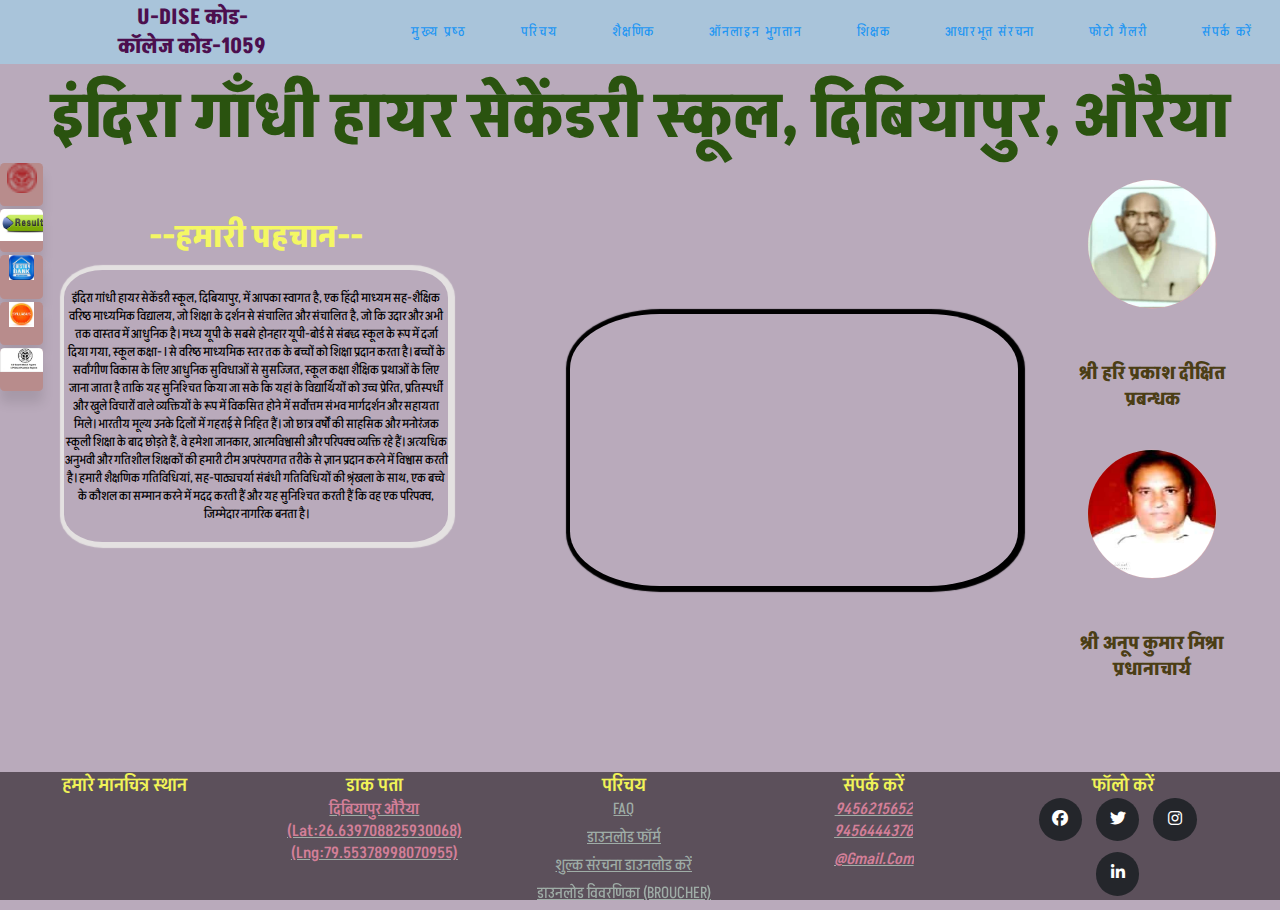
==== index.html @ 2e363bbd "Update index.html" ====
<!DOCTYPE html>
<html lang="en">
<head>
    <meta charset="UTF-8">
    <meta http-equiv="X-UA-Compatible" content="IE=edge">
    <meta name="viewport" content="width=device-width, initial-scale=1.0">
    <title>INDIRA GANDHI HS SCH DIBIYAPUR AURAIYA</title>
    <link href="https://fonts.googleapis.com/css2?family=Akshar&display=swap" rel="stylesheet">
    <link rel="stylesheet" href="INDIRA.CSS">
    <link rel="stylesheet" type="text/css" href="https://cdnjs.cloudflare.com/ajax/libs/font-awesome/6.1.1/css/all.min.css">
</head>
<body>
    <nav>
        <div class="logo">
            <h6>U-DISE कोड-<br> 
                कॉलेज कोड-1059</h6>
        </div>
        
         <div class="managerphoto"></div>
    <div class="managername">
        <h3>श्री हरि प्रकाश दीक्षित <br> प्रबन्धक</h3>
    </div>
    <div class="pricipalname">
        <h3>श्री अनूप कुमार मिश्रा <br> प्रधानाचार्य</h3>
    </div>
    <div class="principalphoto"></div>
    <div class="overviewheading">
        <h3>--हमारी पहचान--</h3>
    </div>
    <div class="Overview">
        <p>इंदिरा गांधी हायर सेकेंडरी स्कूल, दिबियापुर, में आपका स्वागत है, एक हिंदी माध्यम सह-शैक्षिक वरिष्ठ माध्यमिक विद्यालय, जो शिक्षा के दर्शन से संचालित और संचालित है, जो कि उदार और अभी तक वास्तव में आधुनिक है। मध्य यूपी के सबसे होनहार यूपी-बोर्ड से संबद्ध स्कूल के रूप में दर्जा दिया गया, स्कूल कक्षा- I से वरिष्ठ माध्यमिक स्तर तक के बच्चों को शिक्षा प्रदान करता है।

            बच्चों के सर्वांगीण विकास के लिए आधुनिक सुविधाओं से सुसज्जित, स्कूल कक्षा शैक्षिक प्रथाओं के लिए जाना जाता है ताकि यह सुनिश्चित किया जा सके कि यहां के विद्यार्थियों को उच्च प्रेरित, प्रतिस्पर्धी और खुले विचारों वाले व्यक्तियों के रूप में विकसित होने में सर्वोत्तम संभव मार्गदर्शन और सहायता मिले। भारतीय मूल्य उनके दिलों में गहराई से निहित हैं। जो छात्र वर्षों की साहसिक और मनोरंजक स्कूली शिक्षा के बाद छोड़ते हैं, वे हमेशा जानकार, आत्मविश्वासी और परिपक्व व्यक्ति रहे हैं।
    
            अत्यधिक अनुभवी और गतिशील शिक्षकों की हमारी टीम अपरंपरागत तरीके से ज्ञान प्रदान करने में विश्वास करती है। हमारी शैक्षणिक गतिविधियां, सह-पाठ्यचर्या संबंधी गतिविधियों की श्रृंखला के साथ, एक बच्चे के कौशल का सम्मान करने में मदद करती हैं और यह सुनिश्चित करती हैं कि वह एक परिपक्व, जिम्मेदार नागरिक बनता है।</p>
    </div>
        
    <div class="about us"></div>
        
        <div class="menu">
            <a href="index.html" target="_blank">  
                <span></span>
                <span></span>
                <span></span>
                <span></span>
                मुख्य प्रष्ठ
            </a>
            <a href="About us.html" target="_blank"> 
                <span></span>
                <span></span>
                <span></span>
                <span></span>
                परिचय
            </a>
            <a href="Academics.html" target="_blank"> 
                <span></span>
                <span></span>
                <span></span>
                <span></span>
                शैक्षणिक
            </a>
            <a href="payment_form.html" target="_blank"> 
                <span></span>
                <span></span>
                <span></span>
                <span></span>
                ऑनलाइन भुगतान
            </a>
            <a href="Teachers.html" target="_blank"> 
                <span></span>
                <span></span>
                <span></span>
                <span></span>
                शिक्षक
            </a>
            <a href="Infrastructure.html" target="_blank"> 
                <span></span>
                <span></span>
                <span></span>
                <span></span>
                आधारभूत संरचना
            </a>
            <a href="photogallery.html" target="_blank"> 
                <span></span>
                <span></span>
                <span></span>
                <span></span>
                फोटो गैलरी
            </a>                                            
            <a href="Contact us.html" target="_blank"> 
                <span></span>
                <span></span>
                <span></span>
                <span></span>
                संपर्क करें
            </a>
        </div>
    </nav>
    <h2>इंदिरा गाँधी हायर सेकेंडरी स्कूल, दिबियापुर, औरैया</h2>
    <div class="maindiv">

    </div>
    <div class="about us"></div>
    
    <section class="icon-bar">
        <div class="wrapper-1">
            <div class="button">
                <a href="https://upmsp.edu.in/Default.aspx" target="_blank">
                    <div class="icon upgovt">
                       <img src="upmsp.png" alt="UPMSP SITE" width="30">
                    </div>
                    <span>UPMSPSITE</span>
                </a>
            </div>
            <div class="button">
               <a href="https://results.upmsp.edu.in/" target="_blank">
                   <div class="icon result">
                       <img src="results.jpg" alt="results" width="50">
                   </div>
                   <span>RESULTS</span>
               </a>
           </div>
           <div class="button">
               <a href="https://upmsp.edu.in/QuestionBank.html" target="_blank">
                   <div class="icon questionbank">
                       <img src="questionbank.jpg" alt="questionbank" width="25">
                   </div>
                   <span>QUESTIONBANK</span>
               </a>
           </div>
           <div class="button">
               <a href="https://upmsp.edu.in/Syllabus.html" target="_blank">
                   <div class="icon syllabus">
                       <img src="syllabus.jpg" alt="Syllabus" width="25">
                   </div>
                   <span>SYLLABUS</span>
               </a>
           </div>
           <div class="button">
               <a href="https://upmsp.edu.in/ModelPaper.html" target="_blank">
                   <div class="icon modelpaper">
                       <img src="modelpape.jpg" alt="modelpaper" width="50">
                   </div>
                   <span>MODELPAPER</span>
               </a>
           </div>
   
           <!-- integrity="sha384-AYmEC3Yw5cVb3ZcuHtOA93w35dYTsvhLPVnYs9eStHfGJvOvKxVfELGroGkvsg+p" crossorigin="anonymous" -->
        </div>
    </section>
    <footer class="footer">
        <div class="container">
            <div class="row">
                <div class="footer-col">
                    <h3>हमारे मानचित्र स्थान</h3>
                    <ul>
                        <li><section>
                            <iframe src="https://www.google.com/maps/embed?pb=!1m18!1m12!1m3!1d2785.7464832900437!2d79.67071381431826!3d26.65630978323871!2m3!1f0!2f0!3f0!3m2!1i1024!2i768!4f13.1!3m3!1m2!1s0x0%3A0xd50fce45f9a008dc!2zMjbCsDM5JzIyLjciTiA3OcKwNDAnMjIuNSJF!5e1!3m2!1sen!2sin!4v1653824939918!5m2!1sen!2sin" width="25rem" height="25rem" style="border:0;" allowfullscreen="" loading="lazy" referrerpolicy="no-referrer-when-downgrade"></iframe>
                            </section>
                        </li>
                    </ul>
                </div>
                <div class="footer-col">
                    <h3>डाक पता</h3>
                    <ul>
                        <li><span>
                        <ion-icon name="location-outline" ></ion-icon>
                    </span>
                    <a href="#" style="color: #9fada7"><h4>दिबियापुर औरैया<br>(Lat:26.639708825930068)<br>(Lng:79.55378998070955)</h4></a>
                        </li>
                    </ul>
                </div>
                <div class="footer-col">
                    <h3>परिचय</h3>
                    <ul>
                        <li><a href="#" style="color: #9fada7">
                                <span></span>
                                <span></span>
                                <span></span>
                                <span></span>
                                FAQ
                            </a>
                        </li>
                        <br>
                        <li><a href="#" style="color: #9fada7">
                                <span></span>
                                <span></span>
                                <span></span>
                                <span></span>
                                डाउनलोड फॉर्म
                            </a>
                        </li>
                        <br>
                        <li><a href="#" style="color: #9fada7">
                                <span></span>
                                <span></span>
                                <span></span>
                                <span></span>
                                शुल्क संरचना डाउनलोड करें
                            </a>
                        </li>
                        <br>
                        <li><a href="#" style="color: #9fada7">
                                <span></span>
                                <span></span>
                                <span></span>
                                <span></span>
                                डाउनलोड विवरणिका (Broucher)
                            </a>
                        </li>
                    </ul>
                </div>
               <div class="footer-col">
                    <h3>संपर्क करें</h3>
                    <ul>
                        <li>                        
                        <address>
                            <div>
                                <span>
                                    <ion-icon name="call-outline"></ion-icon>
                                </span><a href="tel:+919456215652" style="color: #9fada7"><h4>9456215652<br>9456444378</h4></a>
                            </div>
                        </address>
                        </li>
                        <br>
                        <li>
                            <address>
                                <div>
                                    <span>
                                        <ion-icon name="mail-outline"></ion-icon>
                                    </span><a href="mailto:@gmail.com" style="color: #9fada7"><h4>@gmail.com</h4></a>
                                </div>
                            </address>
                        </li>
                        <br>
                    </ul>
                </div>
                <div class="footer-col">
                    <h3>फॉलो करें </h3>
                    <div class="social-links">
                        <a href="https://www.facebook.com/login/" target="_blank">
                            <span></span>
                            <span></span>
                            <span></span>
                            <span></span>
                            <i class="fa-brands fa-facebook"></i>
                        </a>
                        <a href="https://twitter.com/i/flow/login" target="_blank">
                            <span></span>
                            <span></span>
                            <span></span>
                            <span></span>
                            <i class="fab fa-twitter"></i>
                        </a>
                        <a href="https://www.instagram.com/skvmicbelhupur/" target="_blank">
                            <span></span>
                            <span></span>
                            <span></span>
                            <span></span>
                            <i class="fab fa-instagram"></i>
                        </a>
                        <a href="https://www.linkedin.com/login" target="_blank">
                            <span></span>
                            <span></span>
                            <span></span>
                            <span></span>
                            <i class="fa-brands fa-linkedin-in"></i>
                        </a>

                    </div>
                    <!-- <ul>
                        <li><a href="#">Our twitter handle</a></li>
                        <li><a href="#">Reach us on facebook at</a></li>
                        <li><a href="#">Our Instagram page</a></li>
                        <li><a href="#">Our Youtube Channel</a></li>
                    </ul> -->
                </div>
            </div>
        </div>
    </footer>
<!-- <script type="module" src="https://unpkg.com/ionicons@5.5.2/dist/ionicons/ionicons.esm.js"></script>
<script nomodule src="https://unpkg.com/ionicons@5.5.2/dist/ionicons/ionicons.js"></script> -->
</body>
</html>
---- INDIRA.CSS ----
*{ margin: 0; padding: 0; font-family: 'Akshar', sans-serif;}
    nav{height: 4rem;
    background-color: #a9c4da;
    display: flex;
    justify-content: space-around;
    align-items: center;
}

@media(max-width:768px) {
    html {
        font-size: 45%;
    }
}
@media(max-width:574px) {
    html {
        font-size: 30%;
        width:100%;
    }
}
.logo{
    width: 30%;
    font-size: 2.0rem;
    text-align: center;
    color: #4c0f4e;
    padding-left: 1 rem;
}

.menu{
    width: 70%;
    color: #643194;
    display: flex;
    justify-content: space-around;
    align-items: center;
}
body {
    background-color: rgba(173, 155, 175, 0.85);
    min-height: 100vh;
    display: flex;
    flex-direction: column;
}

h2 {
    font-size: 4.0rem;
    line-height: 1.4;
    letter-spacing: 0rem;
    text-align: center;
    color: #2a530f;
    margin-top: 0.6rem;
}
.maindiv {
    width: 35%;
    position: absolute;
    height: 17rem;
    left: 62%;
    top: 50%;
    transform: translate(-50%, -50%);
    background-image: url(RAJYAPAL.jpg);
    background-size: 100% 100%;
    border-radius: 20%;
    box-shadow: 0.08rem 0.015rem 0.06rem 0.3rem black;
    animation:slider 20s infinite linear;
}
@keyframes slider {
    0%{background-image: url(RAJYAPAL.jpg);}
    25%{background-image: url(mainbuilding.jpg);}
    50%{background-image: url(BAGDISTRIBUTION.jpg);}
    85%{background-image: url(vigyanpradarshini.jpg);}
}


.icon-bar{
    position: fixed;
    left: 0;
    top: 10rem;
    z-index: 99990;
 }
 .icon-bar .button{
    width: 2.7rem;
    height: 2.7rem;
    cursor: pointer;
    background: rgb(184, 140, 140);
    overflow: hidden;
    border-radius: 10%;
    transition: all 0.3s ease-in-out;
    box-shadow: 0 0.7rem 0.7rem #0000001a;
    margin: 3px 0;
 }
 .icon-bar .button a{
    text-decoration: none;
}
.icon-bar .button span {
    font-size: 1.3rem;
    font-weight: 500;
    line-height: 0.6rem;
    margin-left: 1rem;
    font-family:'Times New Roman', Times, serif;
}
 
.icon-bar .button:hover{
    width: 15rem;
}
 
.icon-bar .button .icon{
    width: 2.7rem;
    height: 3.7rem;
    text-align: center;
    border-radius: 3rem;
    display: inline-block;
    transition:  all 0.3s ease-in-out;
}

.menu a {
        position: relative;
        display: inline-block;
        padding: 0.2rem 0.2rem;
        color: #2196f3;
        text-transform: uppercase;
        letter-spacing: 0.1rem;
        text-decoration: none;
        font-size: 0.85rem;
        overflow: hidden;
        transition: 0.2s;
  }
        .menu a:hover{
             color: #255784;
             background: #2196f3;
             box-shadow: 0 0 0.8rem #2196f3,0 0 2.6rem #2196f3, 0 0 5rem #2196f3;
             transition-delay: 0.1s;
         }  

         .menu a span{

                  position: absolute;
                  display: block;
         }

         .menu a span:nth-child(1) {
             top: 0;
             left: -100%;
             width: 100%;
             height: 0.15rem;
             background: linear-gradient(90deg, transparent, #2196f3);

         }
    .menu a:hover span:nth-child(1)
     {
           left: 100%;
           transition: 0.5s;
     }


           .menu a span:nth-child(3)
         {
             bottom:  0;
             right: -100%;
             width: 100%;
             height: 0.15rem;
             background: linear-gradient(270deg, transparent, #2196f3);

         }
     .menu a:hover span:nth-child(3)
     {
           right: 100%;
           transition: 0.5s;
     }


         .menu a span:nth-child(2)
         {
             top: -100%;
             right: 0;
             width: 0.15rem;
             height: 100%;
             background: linear-gradient(180deg, transparent, #2196f3);

         }
     .menu a:hover span:nth-child(2)
     {
           top: 100%;
           transition: 1s;
           transition: 0.25s;
     }
    
        .menu a span:nth-child(4)
         {
             bottom:  -100%;
             left:  0;
             width: 0.15rem;
             height: 100%;
             background: linear-gradient(360deg, transparent, #2196f3);

         }
     .menu a:hover span:nth-child(4)
     {
           bottom:  100%;
           transition: 1s;
           transition: 0.75s;
     }
.managerphoto {
    width: 10%;
    position: absolute;
    height: 8rem;
    left: 85%;
    top: 20%;
    box-sizing: border-box;
    border: #7c7a7a;
    border-radius: 50%;
    align-items: center;
    box-shadow: #7c7a7a;
    background-image: url(indiramanager.jpg);
    background-size: 100% 100%;
    box-shadow: 0.01rem 0.005rem 0.01rem 0.02rem rgb(231, 170, 170);
}
.managername {
    width: 20%;
    position: absolute;
    height: 1rem;
    left: 80%;
    top: 42%;
    box-sizing: border-box;
    border: #7c7a7a;
    border-radius: 10%;
    align-items: center;
    text-align: center;
    display: flex;
    justify-content: center;
    color: #4b3e15;
    /* box-shadow: #7c7a7a;
    box-shadow: 0.08rem 0.015rem 0.06rem 0.3rem rgb(197, 160, 160); */
}
.principalphoto {
    width: 10%;
    position: absolute;
    height: 8rem;
    left: 85%;
    top: 50%;
    box-sizing: border-box;
    border: #7c7a7a;
    border-radius: 50%;
    align-items: center;
    box-shadow: #7c7a7a;
    background-image: url(indiraanupkumar.jpg);
    background-size: 100% 100%;
    box-shadow: 0.01rem 0.005rem 0.01rem 0.02rem rgb(231, 170, 170);
}
.pricipalname {
    width: 20%;
    position: absolute;
    height: 1rem;
    left: 80%;
    top: 72%;
    box-sizing: border-box;
    border: #7c7a7a;
    border-radius: 10%;
    align-items: center;
    text-align: center;
    display: flex;
    justify-content: center;
    color: #4b3e15;
    /* box-shadow: none;
    background-size: 100% 100%;
    box-shadow: 0.08rem 0.015rem 0.06rem 0.3rem rgb(228, 225, 225); */
}
.overviewheading h3{
    width: 20%;
    position: absolute;
    height: 1.5rem;
    left: 10%;
    top: 25%;
    box-sizing: border-box;
    border: #f7f8aa;
    border-radius: 10%;
    align-items: center;
    text-align: justify;
    display: flex;
    justify-content: center;
    font-size: 2.0rem;
    color:#f4f764
    /* box-shadow: none;
    background-size: 100% 100%;
    box-shadow: 0.08rem 0.015rem 0.06rem 0.3rem rgb(228, 225, 225); */
}
.Overview p{
    width: 30%;
    position: absolute;
    height: 17rem;
    left: 5%;
    top: 30%;
    box-sizing: border-box;
    border: #7c7a7a;
    border-radius: 10%;
    align-items: center;
    text-align: center;
    display: flex;
    font-size: 0.80rem;
    justify-content: center;
    box-shadow: none;
    background-size: 100% 100%;
    box-shadow: 0.08rem 0.015rem 0.06rem 0.3rem rgb(228, 225, 225);
}
.container {
            max-width: 100vw;
            margin:0%;
            margin-bottom: 0%;
}
.row{
            display: flex;
            flex-wrap: wrap;
}
ul{
            list-style:none;
            /* display: list-item; */
}
.footer{
            background-color: #5c505b;
            width: 100vw;
            padding: 0rem 0rem;
            margin-top: auto;
            position: sticky;
            top: 100%;
            height:8rem;
            /* line-height: 30vh; */
}
.footer-col{
            width:17%;
            padding: 0 1rem;
            text-align: center;
            height: 3.5rem;
}
        
.footer-col h3{
            font-size: 1.2rem;
            color: #f0f357;
            text-transform: capitalize;
            margin-bottom: 0rem;
            font-weight: 500;
            position: relative;
}
/* .footer-col h3{
            font-size: 1.5rem;
            color: #f0f357;
            text-transform: capitalize;
            margin-bottom: 0rem;
            font-weight: 500;
            position: relative;
} */

    /* .footer-col h4::before {
            content: ' ';
            position: absolute;
            left:0;
            bottom: -0.8rem;
            background-color: #f0f357;
            height: 0.02rem;
            box-sizing: border-box;
            width: 3rem;
    } */
    
.footer-col ul li{
            position: relative;
            display: inline-block;
            padding: 0rem 0rem;
            color: #533707;
            text-transform: uppercase;
            letter-spacing: 0.0rem;
            text-decoration: none;
            font-size: 1.0rem;
            overflow: hidden;
            transition: 0.2s;
}
.footer-col ul li a h4{
            font-size: 1 rem;
            color: #d37f98;
            text-transform: capitalize;
            margin-bottom: 0rem;
            font-weight: 500;
            position: relative;
}
    .footer-col ul li:hover{
    
                 color: #255784;
                 background: #2196f3;
                 box-shadow: 0 0 0.8rem #2196f3,0 0 2.6rem #2196f3, 0 0 5rem #2196f3;
                transition-delay: 0.1s;
                padding-left: 0.5rem;
        }  
    
             .footer-col ul li span{
    
                      position: absolute;
                      display: block;
             }
    
             .footer-col ul li span:nth-child(1)
             {
                 top: 0;
                 left: -100%;
                 width: 100%;
                 height: 0.15rem;
                 background: linear-gradient(90deg, transparent, #2196f3);
    
             }
         .footer-col ul li:hover span:nth-child(1)
         {
               left: 100%;
               transition: 0.5s;
         }
    
    
               .footer-col ul li span:nth-child(3)
             {
                 bottom:  0;
                 right: -100%;
                 width: 100%;
                 height: 0.15rem;
                 background: linear-gradient(270deg, transparent, #2196f3);
    
             }
         .footer-col ul li:hover span:nth-child(3)
         {
               right: 100%;
               transition: 0.5s;
         }
    
    
             .footer-col ul li span:nth-child(2)
             {
                 top: -100%;
                 right: 0;
                 width: 0.15rem;
                 height: 100%;
                 background: linear-gradient(180deg, transparent, #2196f3);
    
             }
         .footer-col ul li:hover span:nth-child(2)
         {
               top: 100%;
               transition: 1s;
               transition: 0.25s;
         }
        
            .footer-col ul li span:nth-child(4)
             {
                 bottom:  -100%;
                 left:  0;
                 width: 0.15rem;
                 height: 100%;
                 background: linear-gradient(360deg, transparent, #2196f3);
    
             }
         .footer-col ul li:hover span:nth-child(4)
         {
               bottom:  100%;
               transition: 1s;
               transition: 0.75s;
         }
    
    .footer-col .social-links a{
            display: inline-block;
            height: 2.7rem;
            width: 2.7rem;
            background-color: #24262b;
            margin:0 0.7rem 0.7rem 0;
            text-align: center;
            line-height: 2.7rem;
            border-radius: 50%;
            color: #ffffff;
            transition: all 0.5s ease;
    }
    .footer-col .social-links a:hover {
            color: #24262b;
            background-color: #ffffff;
    }
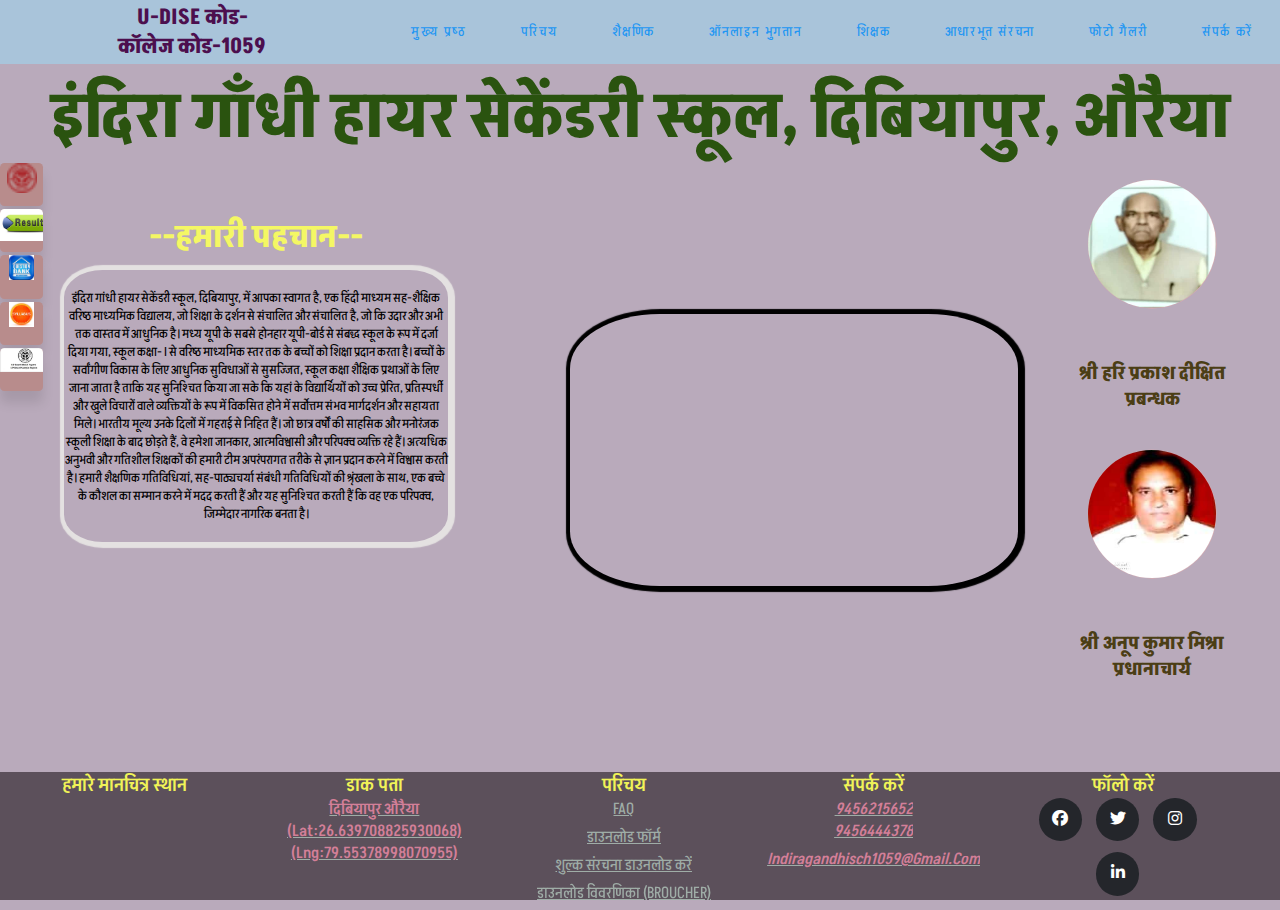
==== commit 709d6a17: "Update index.html" ====
--- a/index.html
+++ b/index.html
@@ -228,7 +228,7 @@
                                 <div>
                                     <span>
                                         <ion-icon name="mail-outline"></ion-icon>
-                                    </span><a href="mailto:@gmail.com" style="color: #9fada7"><h4>@gmail.com</h4></a>
+                                    </span><a href="mailto:@gmail.com" style="color: #9fada7"><h4>indiragandhisch1059@gmail.com</h4></a>
                                 </div>
                             </address>
                         </li>
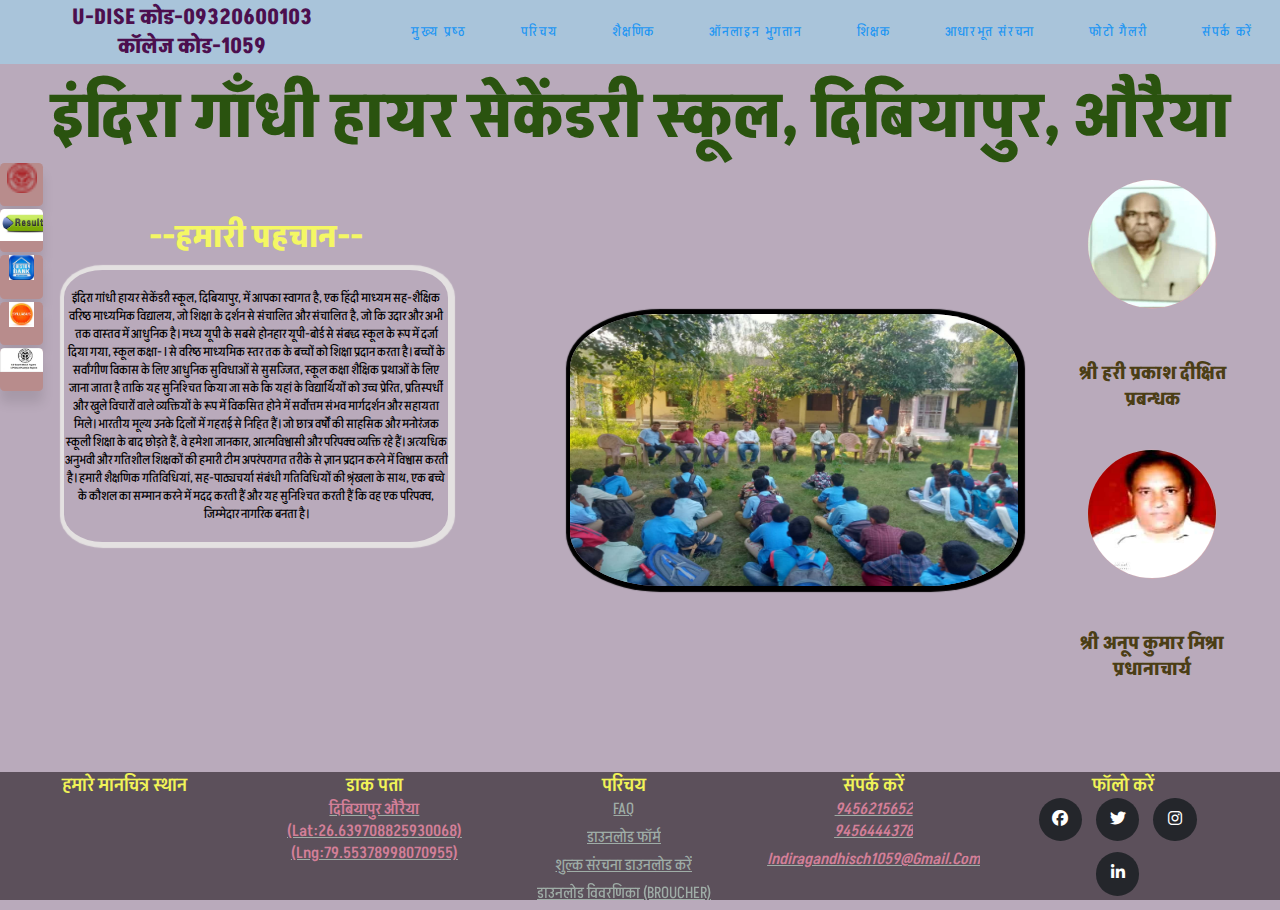
==== commit e1d5f322: "Update index.html" ====
--- a/index.html
+++ b/index.html
@@ -12,13 +12,13 @@
 <body>
     <nav>
         <div class="logo">
-            <h6>U-DISE कोड-<br> 
+            <h6>U-DISE कोड-09320600103<br> 
                 कॉलेज कोड-1059</h6>
         </div>
         
          <div class="managerphoto"></div>
     <div class="managername">
-        <h3>श्री हरि प्रकाश दीक्षित <br> प्रबन्धक</h3>
+        <h3>श्री हरी प्रकाश दीक्षित <br> प्रबन्धक</h3>
     </div>
     <div class="pricipalname">
         <h3>श्री अनूप कुमार मिश्रा <br> प्रधानाचार्य</h3>
--- a/INDIRA.CSS
+++ b/INDIRA.CSS
@@ -54,17 +54,17 @@
     left: 62%;
     top: 50%;
     transform: translate(-50%, -50%);
-    background-image: url(RAJYAPAL.jpg);
+    background-image: url(indirabigsitting.jpg);
     background-size: 100% 100%;
     border-radius: 20%;
     box-shadow: 0.08rem 0.015rem 0.06rem 0.3rem black;
     animation:slider 20s infinite linear;
 }
 @keyframes slider {
-    0%{background-image: url(RAJYAPAL.jpg);}
-    25%{background-image: url(mainbuilding.jpg);}
-    50%{background-image: url(BAGDISTRIBUTION.jpg);}
-    85%{background-image: url(vigyanpradarshini.jpg);}
+    0%{background-image: url(indirabigsitting.jpg);}
+    25%{background-image: url(indiracomputer.jpg);}
+    50%{background-image: url(indirachiefguest.jpg);}
+    85%{background-image: url(indirachildrenday.jpg);}
 }
 
 
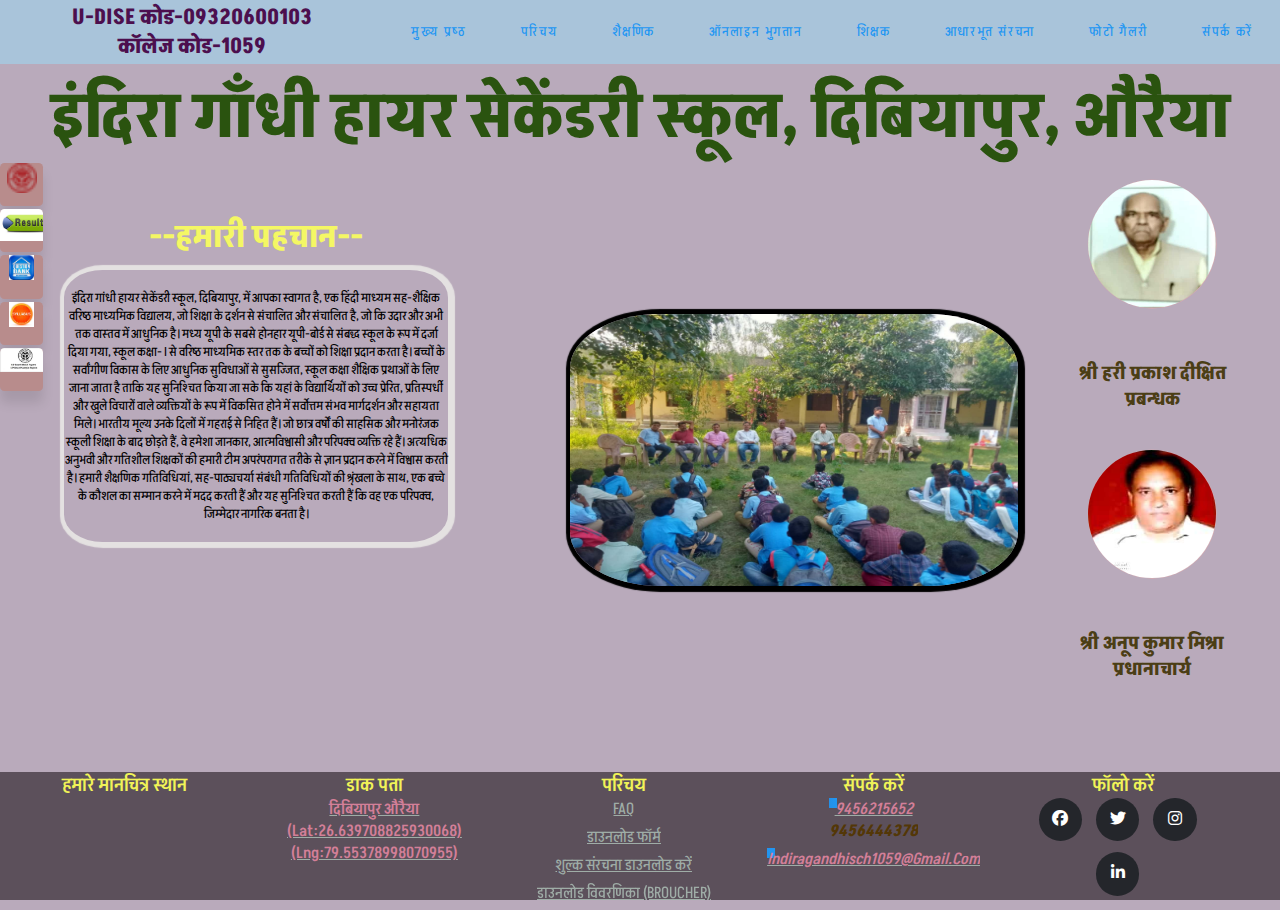
==== commit 7ce5c925: "Update index.html" ====
--- a/index.html
+++ b/index.html
@@ -215,20 +215,21 @@
                     <ul>
                         <li>                        
                         <address>
-                            <div>
+                            <div class="mobile">
                                 <span>
                                     <ion-icon name="call-outline"></ion-icon>
-                                </span><a href="tel:+919456215652" style="color: #9fada7"><h4>9456215652<br>9456444378</h4></a>
+                                </span><a href="tel:+919456215652 " style="color: #9fada7"><h4>9456215652</h4></a>
+                                <h4>9456444378</h4>
                             </div>
                         </address>
                         </li>
                         <br>
                         <li>
                             <address>
-                                <div>
+                                <div class="email">
                                     <span>
                                         <ion-icon name="mail-outline"></ion-icon>
-                                    </span><a href="mailto:@gmail.com" style="color: #9fada7"><h4>indiragandhisch1059@gmail.com</h4></a>
+                                    </span><a href="mailto:indiragandhisch1059@gmail.com " style="color: #9fada7"><h4>indiragandhisch1059@gmail.com </h4></a>
                                 </div>
                             </address>
                         </li>
--- a/INDIRA.CSS
+++ b/INDIRA.CSS
@@ -471,3 +471,11 @@
             color: #24262b;
             background-color: #ffffff;
     }
+    
+.mobile span{
+        padding: 4px 4px;
+}
+.email span{
+        padding: 4px 4px;
+}
+
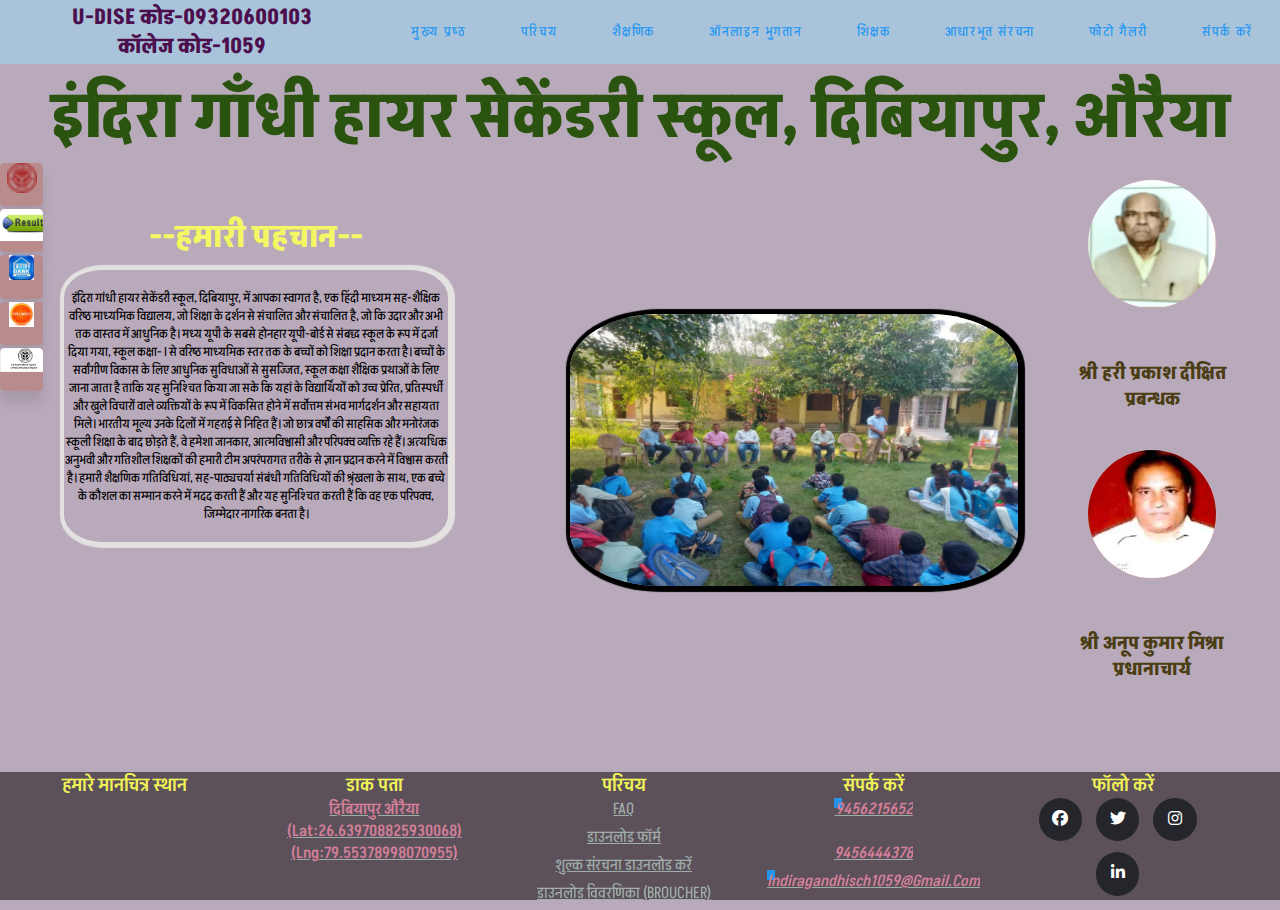
==== commit 4b4470b6: "Update index.html" ====
--- a/index.html
+++ b/index.html
@@ -218,8 +218,7 @@
                             <div class="mobile">
                                 <span>
                                     <ion-icon name="call-outline"></ion-icon>
-                                </span><a href="tel:+919456215652 " style="color: #9fada7"><h4>9456215652</h4></a>
-                                <h4>9456444378</h4>
+                                </span><a href="tel:+919456215652 " style="color: #9fada7"><h4>9456215652</h4><br><h4>9456444378</h4></a>
                             </div>
                         </address>
                         </li>
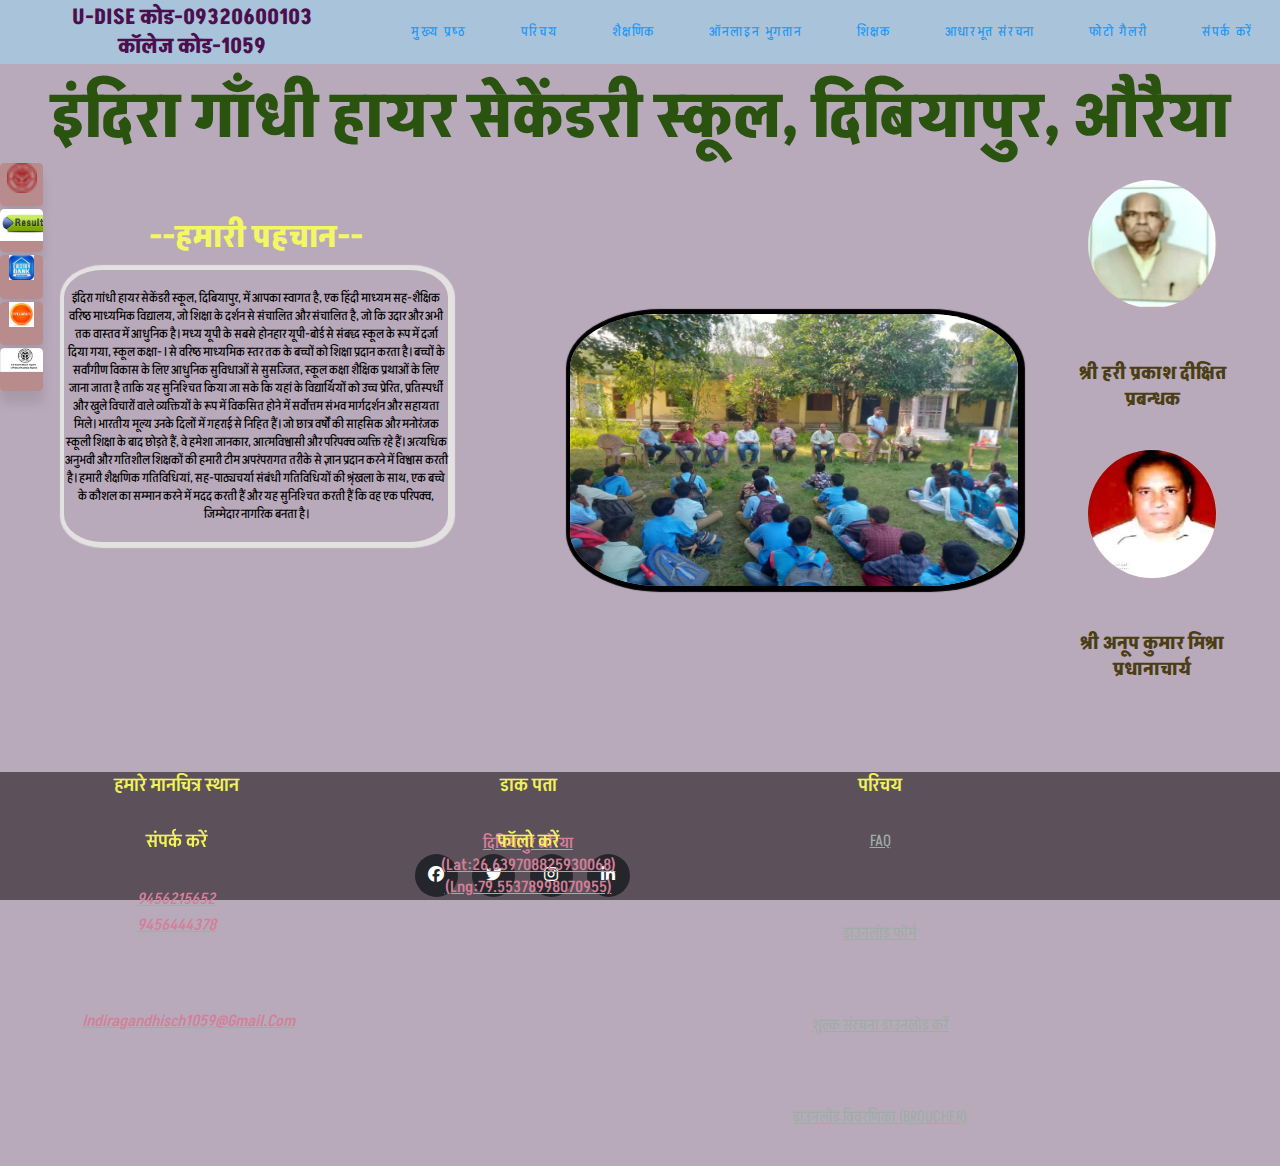
==== commit 2e282606: "Update index.html" ====
--- a/index.html
+++ b/index.html
@@ -218,7 +218,8 @@
                             <div class="mobile">
                                 <span>
                                     <ion-icon name="call-outline"></ion-icon>
-                                </span><a href="tel:+919456215652 " style="color: #9fada7"><h4>9456215652</h4><br><h4>9456444378</h4></a>
+                                </span>
+                                <a href="tel:+919456215652 " style="color: #9fada7"><h4>9456215652</h4><h4>9456444378</h4></a>
                             </div>
                         </address>
                         </li>
--- a/INDIRA.CSS
+++ b/INDIRA.CSS
@@ -322,8 +322,8 @@
             /* line-height: 30vh; */
 }
 .footer-col{
-            width:17%;
-            padding: 0 1rem;
+            width:20%;
+            padding: 0 3rem;
             text-align: center;
             height: 3.5rem;
 }
@@ -359,7 +359,7 @@
 .footer-col ul li{
             position: relative;
             display: inline-block;
-            padding: 0rem 0rem;
+            padding: 2rem 2rem;
             color: #533707;
             text-transform: uppercase;
             letter-spacing: 0.0rem;
@@ -369,12 +369,13 @@
             transition: 0.2s;
 }
 .footer-col ul li a h4{
-            font-size: 1 rem;
+            font-size: 0.8 rem;
             color: #d37f98;
             text-transform: capitalize;
             margin-bottom: 0rem;
             font-weight: 500;
             position: relative;
+            padding: 2px 2px;
 }
     .footer-col ul li:hover{
     
@@ -472,10 +473,10 @@
             background-color: #ffffff;
     }
     
-.mobile span{
+.mobile a h4{
         padding: 4px 4px;
 }
-.email span{
+.email a h4{
         padding: 4px 4px;
 }
 
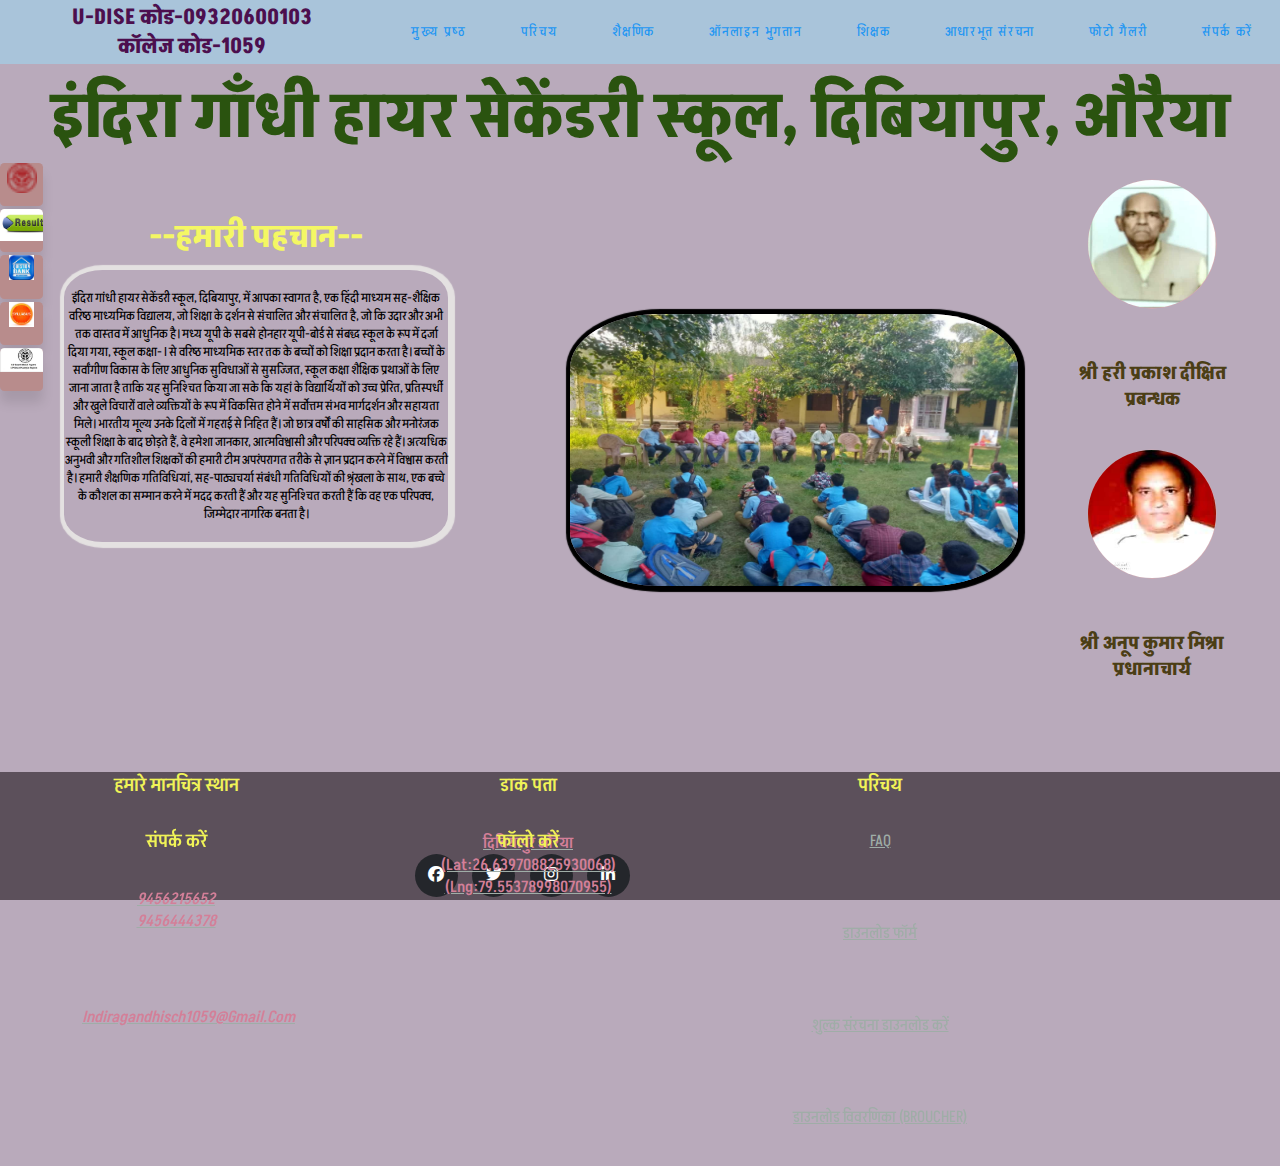
==== commit a6afd05c: "Update index.html" ====
--- a/index.html
+++ b/index.html
@@ -218,8 +218,7 @@
                             <div class="mobile">
                                 <span>
                                     <ion-icon name="call-outline"></ion-icon>
-                                </span>
-                                <a href="tel:+919456215652 " style="color: #9fada7"><h4>9456215652</h4><h4>9456444378</h4></a>
+                                </span><a href="tel:+919456215652" style="color: #9fada7"><h4>9456215652<br>9456444378</h4></a>
                             </div>
                         </address>
                         </li>
